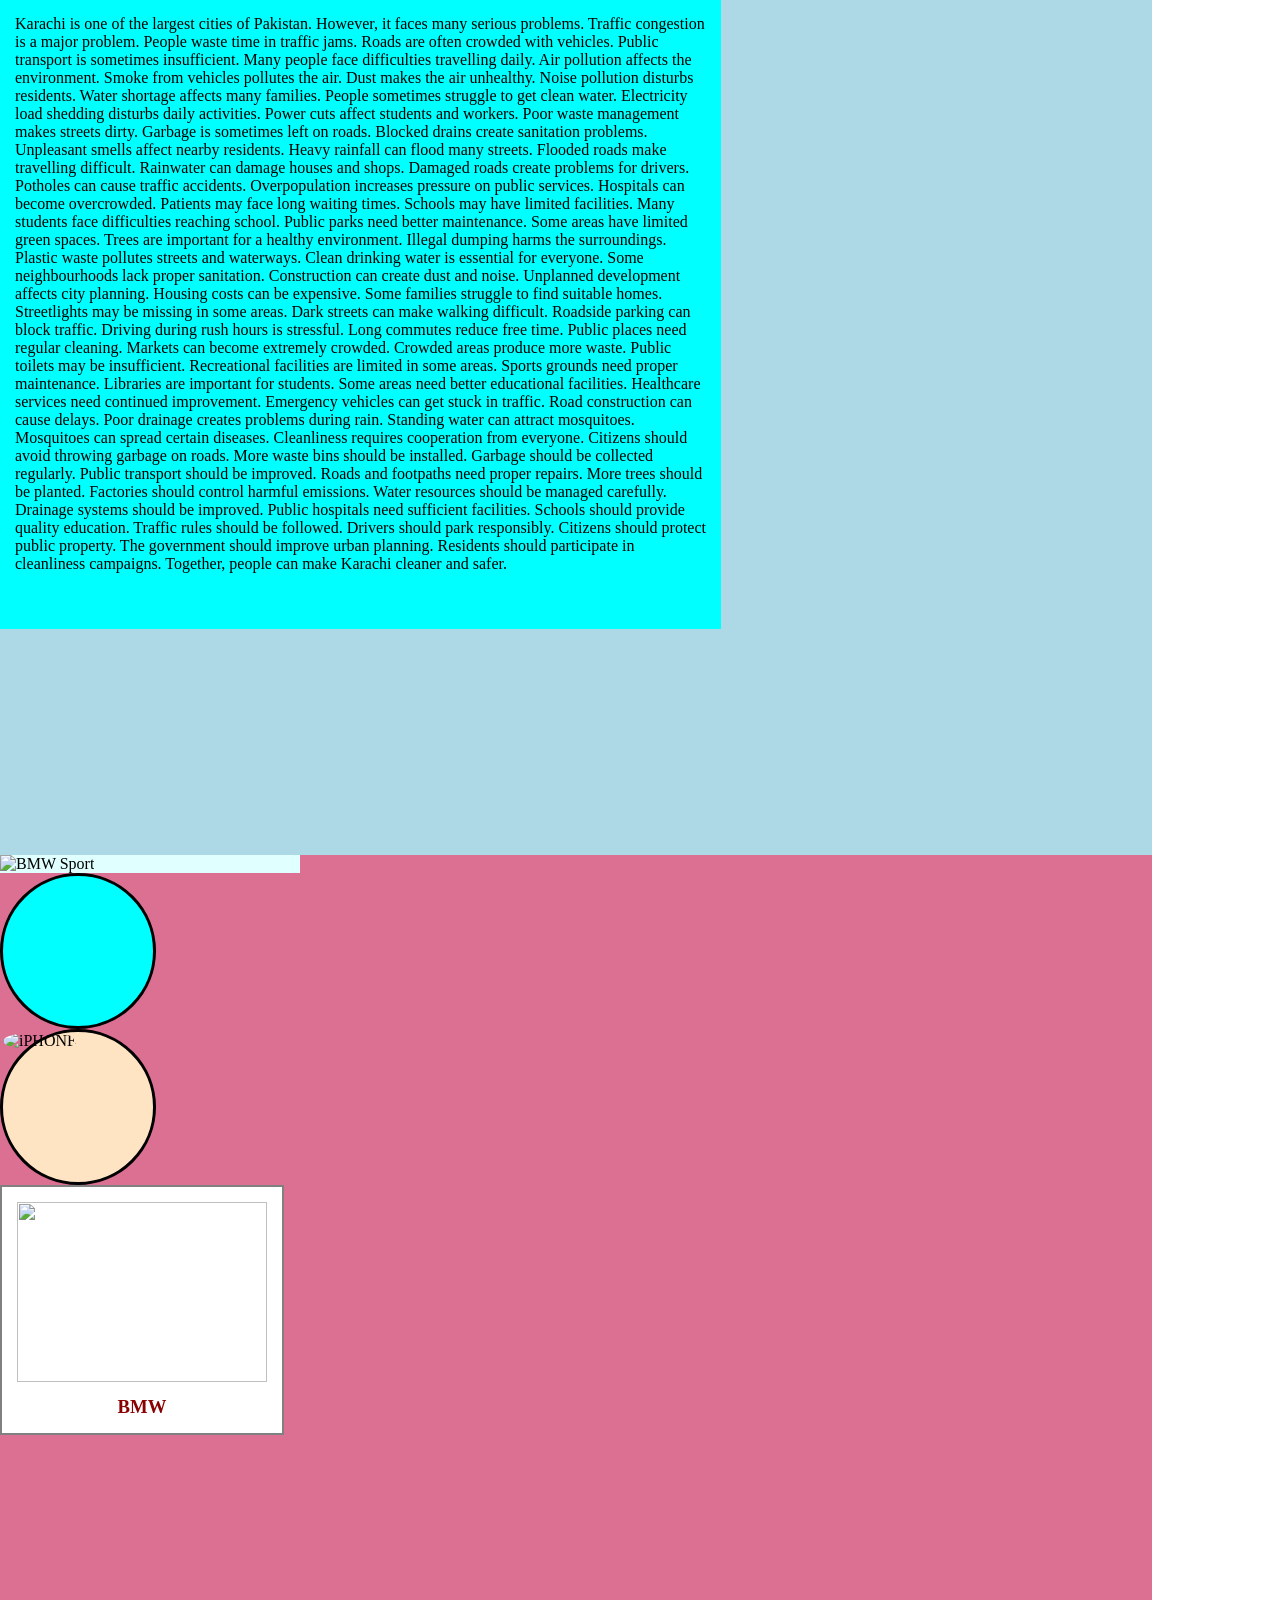
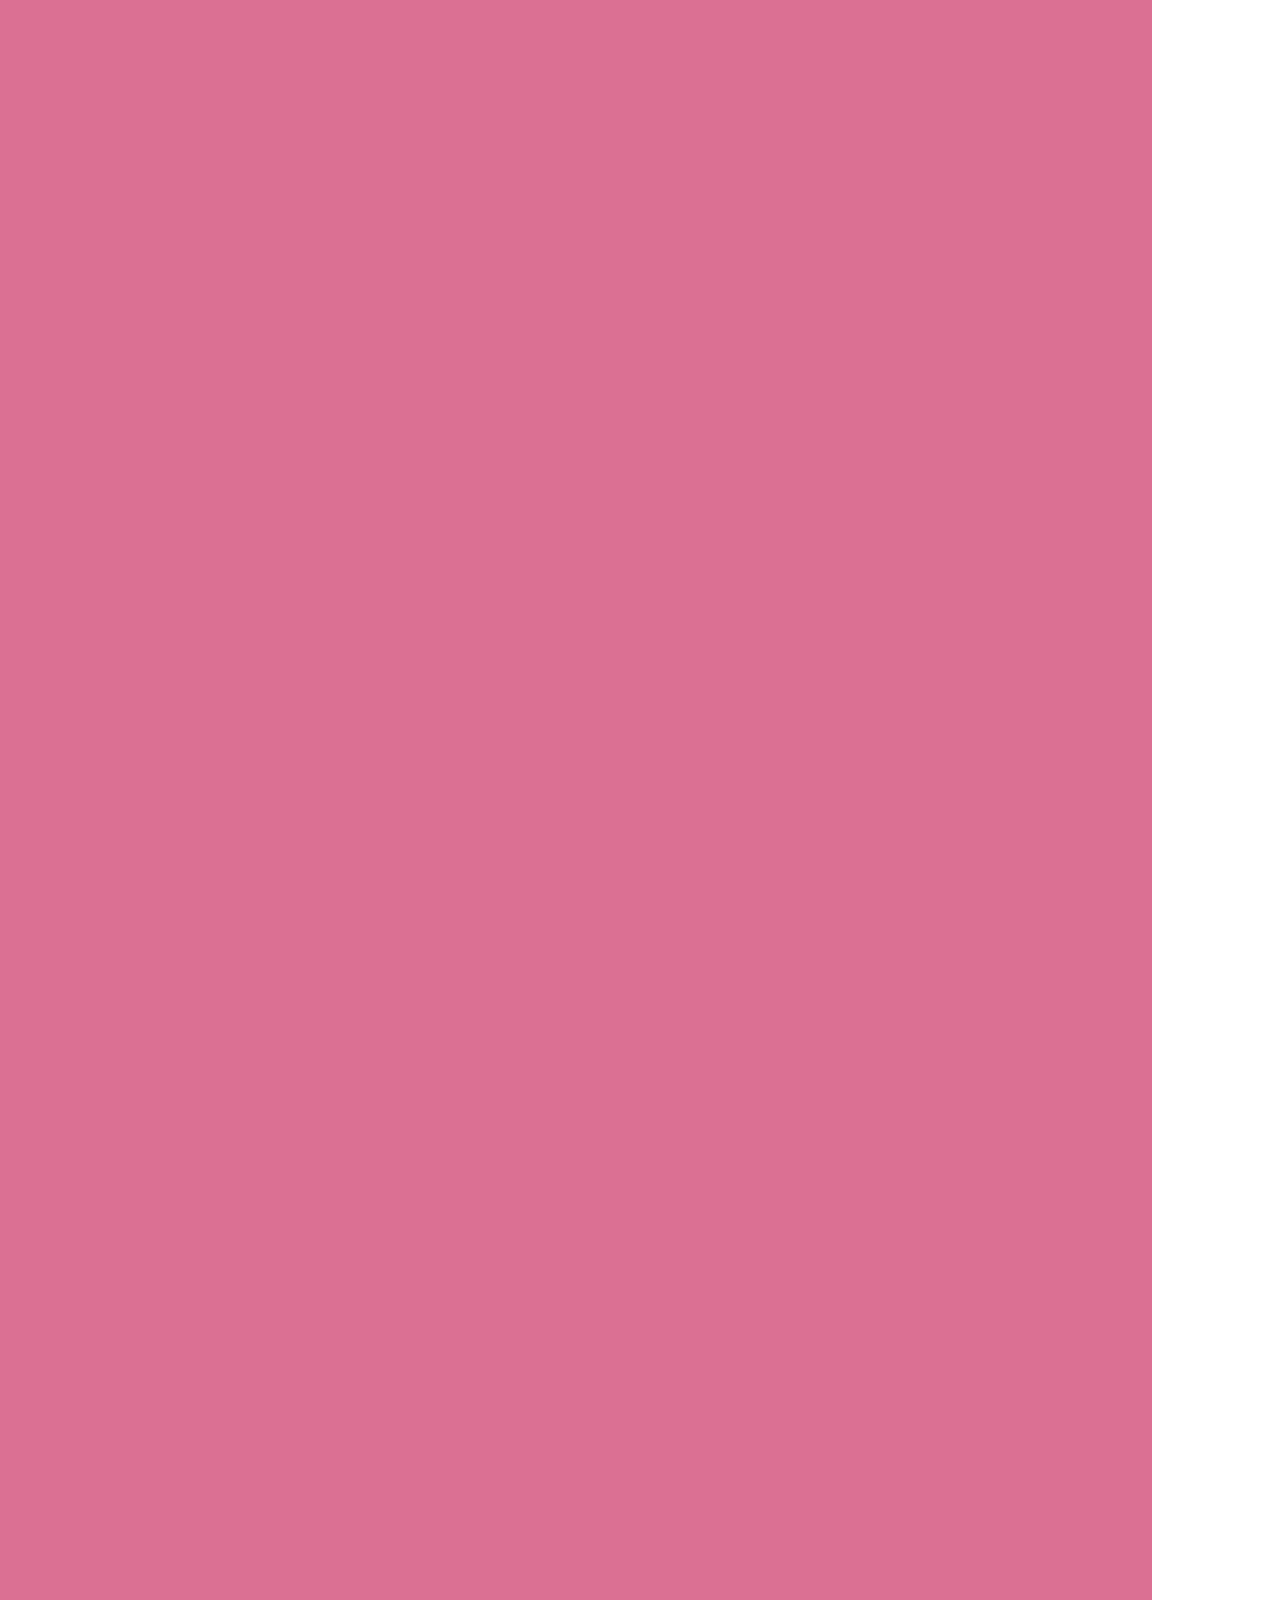
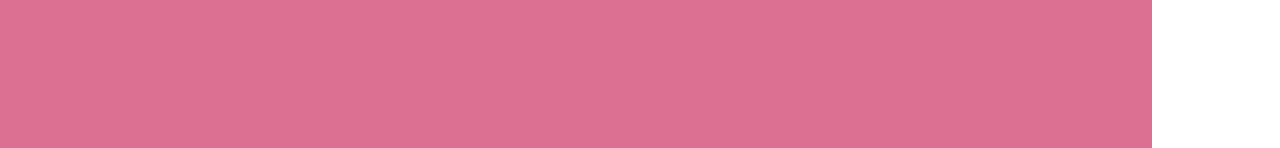
==== index.html @ d5dc2d2d "Add files via upload" ====
<!DOCTYPE html>
<html lang="en">
<head>
    <meta charset="UTF-8">
    <meta name="viewport" content="width=device-width, initial-scale=1.0">
    <title>Box||Css</title>
    <link rel="stylesheet" href="style.css">
</head>
<body>
    
    <div class="box">
    <div class="child1">
<p>
        Karachi is one of the largest cities of Pakistan.
However, it faces many serious problems.
Traffic congestion is a major problem.
People waste time in traffic jams.
Roads are often crowded with vehicles.
Public transport is sometimes insufficient.
Many people face difficulties travelling daily.
Air pollution affects the environment.
Smoke from vehicles pollutes the air.
Dust makes the air unhealthy.
Noise pollution disturbs residents.
Water shortage affects many families.
People sometimes struggle to get clean water.
Electricity load shedding disturbs daily activities.
Power cuts affect students and workers.
Poor waste management makes streets dirty.
Garbage is sometimes left on roads.
Blocked drains create sanitation problems.
Unpleasant smells affect nearby residents.
Heavy rainfall can flood many streets.
Flooded roads make travelling difficult.
Rainwater can damage houses and shops.
Damaged roads create problems for drivers.
Potholes can cause traffic accidents.
Overpopulation increases pressure on public services.
Hospitals can become overcrowded.
Patients may face long waiting times.
Schools may have limited facilities.
Many students face difficulties reaching school.
Public parks need better maintenance.
Some areas have limited green spaces.
Trees are important for a healthy environment.
Illegal dumping harms the surroundings.
Plastic waste pollutes streets and waterways.
Clean drinking water is essential for everyone.
Some neighbourhoods lack proper sanitation.
Construction can create dust and noise.
Unplanned development affects city planning.
Housing costs can be expensive.
Some families struggle to find suitable homes.
Streetlights may be missing in some areas.
Dark streets can make walking difficult.
Roadside parking can block traffic.
Driving during rush hours is stressful.
Long commutes reduce free time.
Public places need regular cleaning.
Markets can become extremely crowded.
Crowded areas produce more waste.
Public toilets may be insufficient.
Recreational facilities are limited in some areas.
Sports grounds need proper maintenance.
Libraries are important for students.
Some areas need better educational facilities.
Healthcare services need continued improvement.
Emergency vehicles can get stuck in traffic.
Road construction can cause delays.
Poor drainage creates problems during rain.
Standing water can attract mosquitoes.
Mosquitoes can spread certain diseases.
Cleanliness requires cooperation from everyone.
Citizens should avoid throwing garbage on roads.
More waste bins should be installed.
Garbage should be collected regularly.
Public transport should be improved.
Roads and footpaths need proper repairs.
More trees should be planted.
Factories should control harmful emissions.
Water resources should be managed carefully.
Drainage systems should be improved.
Public hospitals need sufficient facilities.
Schools should provide quality education.
Traffic rules should be followed.
Drivers should park responsibly.
Citizens should protect public property.
The government should improve urban planning.
Residents should participate in cleanliness campaigns.
Together, people can make Karachi cleaner and safer.
</p>
    </div>
    </div>

     <div class="box2">
        <div class="child2">
          <img src="https://encrypted-tbn0.gstatic.com/images?q=tbn:ANd9GcRkbkor5jeII5FtuWRekCcFxC3J-lQyHjWw-lbrjnTe3VDA_AVx-Lx3k94&s=10 " alt="BMW Sport"> 
            
        </div>
           <div class="circle1"></div>

           <div class="circle2">

            <img src="https://media.wired.com/photos/68d1e224d4f5f78f3b59aa43/4:3/w_640%2Cc_limit/iPhone%252017%2520SOURCE%2520Julian%2520Chokkattu.jpg" alt="iPHONE">
           </div>

        <div class="product">
            <img src="https://encrypted-tbn0.gstatic.com/images?q=tbn:ANd9GcTF18LwxPVv9E4aMY6lHOw-3vV76--w99wxY2s058b9s3Rk1o4ihLGEOSA&s=10"
                alt="">
            <h3>BMW</h3>
        </div>


     </div>
    
     
</body>
</html>
---- style.css ----
*{
    margin: 0;
    padding: 0;
}


.box{
    width: 90%;
    height: 95vh;
    background-color: lightblue;
}


.child1{
    width: 60%;
    height: 70%;
    background-color: aqua;
    padding: 15px;
    overflow-y: scroll;
}


.box2{
    width:90%;
    height: 277vh;
    background-color:  palevioletred;
}


.child2{
    width: 300px;
    height: 270;
    background-color: lightcyan;
}


.child2 img {
    width: 100%;
    height: 100%;
}


.circle1 {
    width: 150px;
    height: 150px;
    background-color: aqua;
    border: 3px solid black;
    border-radius: 50%;
}


.circle2 {
    width: 150px;
    height: 150px;
   background-color: bisque;
    border: 3px solid black;
    border-radius: 50%;
}

.circle2 img {
    width: 100%;
    height: 100%;
    border-radius: 50%;
    
}


.product {
    width: 250px;
    padding: 15px;
    background-color: white;
    border: 2px solid gray;
    text-align: center;
}



.product img {
    width: 100%;
    height: 180px;

}



.product h3 {
    margin-top: 10px;
    color: darkred;
}
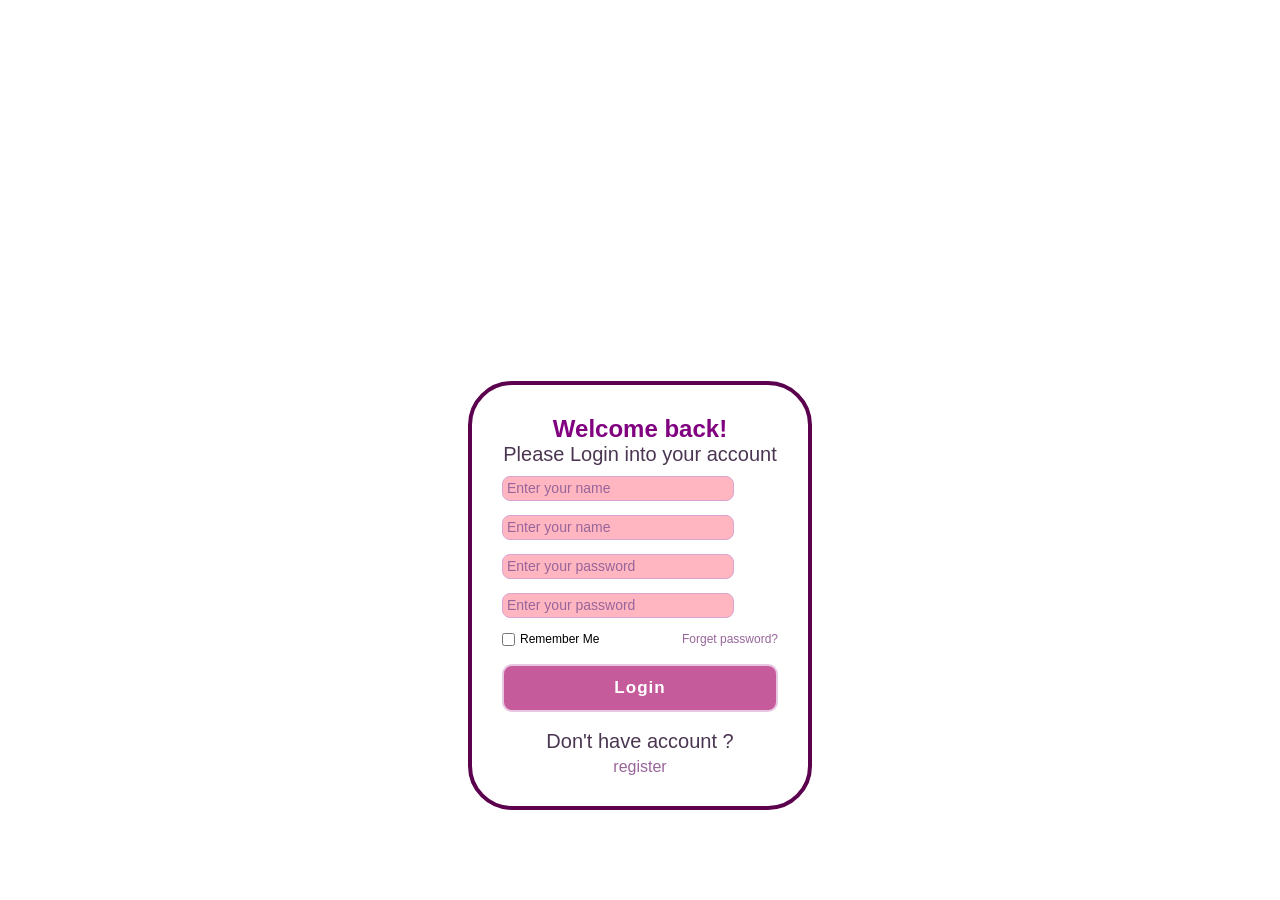
==== commit c1fa1908: "Add files via upload" ====
--- a/index.html
+++ b/index.html
@@ -1,118 +1,69 @@
 <!DOCTYPE html>
 <html lang="en">
+
 <head>
     <meta charset="UTF-8">
     <meta name="viewport" content="width=device-width, initial-scale=1.0">
-    <title>Box||Css</title>
+    <title>Document</title>
     <link rel="stylesheet" href="style.css">
 </head>
+
 <body>
     
-    <div class="box">
-    <div class="child1">
-<p>
-        Karachi is one of the largest cities of Pakistan.
-However, it faces many serious problems.
-Traffic congestion is a major problem.
-People waste time in traffic jams.
-Roads are often crowded with vehicles.
-Public transport is sometimes insufficient.
-Many people face difficulties travelling daily.
-Air pollution affects the environment.
-Smoke from vehicles pollutes the air.
-Dust makes the air unhealthy.
-Noise pollution disturbs residents.
-Water shortage affects many families.
-People sometimes struggle to get clean water.
-Electricity load shedding disturbs daily activities.
-Power cuts affect students and workers.
-Poor waste management makes streets dirty.
-Garbage is sometimes left on roads.
-Blocked drains create sanitation problems.
-Unpleasant smells affect nearby residents.
-Heavy rainfall can flood many streets.
-Flooded roads make travelling difficult.
-Rainwater can damage houses and shops.
-Damaged roads create problems for drivers.
-Potholes can cause traffic accidents.
-Overpopulation increases pressure on public services.
-Hospitals can become overcrowded.
-Patients may face long waiting times.
-Schools may have limited facilities.
-Many students face difficulties reaching school.
-Public parks need better maintenance.
-Some areas have limited green spaces.
-Trees are important for a healthy environment.
-Illegal dumping harms the surroundings.
-Plastic waste pollutes streets and waterways.
-Clean drinking water is essential for everyone.
-Some neighbourhoods lack proper sanitation.
-Construction can create dust and noise.
-Unplanned development affects city planning.
-Housing costs can be expensive.
-Some families struggle to find suitable homes.
-Streetlights may be missing in some areas.
-Dark streets can make walking difficult.
-Roadside parking can block traffic.
-Driving during rush hours is stressful.
-Long commutes reduce free time.
-Public places need regular cleaning.
-Markets can become extremely crowded.
-Crowded areas produce more waste.
-Public toilets may be insufficient.
-Recreational facilities are limited in some areas.
-Sports grounds need proper maintenance.
-Libraries are important for students.
-Some areas need better educational facilities.
-Healthcare services need continued improvement.
-Emergency vehicles can get stuck in traffic.
-Road construction can cause delays.
-Poor drainage creates problems during rain.
-Standing water can attract mosquitoes.
-Mosquitoes can spread certain diseases.
-Cleanliness requires cooperation from everyone.
-Citizens should avoid throwing garbage on roads.
-More waste bins should be installed.
-Garbage should be collected regularly.
-Public transport should be improved.
-Roads and footpaths need proper repairs.
-More trees should be planted.
-Factories should control harmful emissions.
-Water resources should be managed carefully.
-Drainage systems should be improved.
-Public hospitals need sufficient facilities.
-Schools should provide quality education.
-Traffic rules should be followed.
-Drivers should park responsibly.
-Citizens should protect public property.
-The government should improve urban planning.
-Residents should participate in cleanliness campaigns.
-Together, people can make Karachi cleaner and safer.
-</p>
-    </div>
-    </div>
+ <div class="login-box">
+       <h4>Welcome back!</h4>
+       <p>Please Login into your account</p>
 
-     <div class="box2">
-        <div class="child2">
-          <img src="https://encrypted-tbn0.gstatic.com/images?q=tbn:ANd9GcRkbkor5jeII5FtuWRekCcFxC3J-lQyHjWw-lbrjnTe3VDA_AVx-Lx3k94&s=10 " alt="BMW Sport"> 
-            
-        </div>
-           <div class="circle1"></div>
-
-           <div class="circle2">
-
-            <img src="https://media.wired.com/photos/68d1e224d4f5f78f3b59aa43/4:3/w_640%2Cc_limit/iPhone%252017%2520SOURCE%2520Julian%2520Chokkattu.jpg" alt="iPHONE">
-           </div>
-
-        <div class="product">
-            <img src="https://encrypted-tbn0.gstatic.com/images?q=tbn:ANd9GcTF18LwxPVv9E4aMY6lHOw-3vV76--w99wxY2s058b9s3Rk1o4ihLGEOSA&s=10"
-                alt="">
-            <h3>BMW</h3>
-        </div>
+         <form>
+             <input type="text" placeholder="Enter your name">
+             <input type="text" placeholder="Enter your name" required>
+               <input type="password" placeholder="Enter your password">
+               <input type="password" placeholder="Enter your password" required>
 
 
-     </div>
-    
-     
+            <div class="options">
+                <label>
+                     <input type="checkbox"> 
+                    Remember Me
+                </label>
+                <a href="">Forget password?</a> 
+            </div>
+
+            <button type="submit">Login</button>
+              <p>Don't have account ?</p>
+              <a href="./register.html">register</a>
+
+         </form>
+ </div>
+
+
+
+
+
+
+
+
+
+
+
+
+
+
+
+
+
+
+
+
+
+
+
+
+
+
+
+
+
+
 </body>
 </html>
--- a/style.css
+++ b/style.css
@@ -1,89 +1,178 @@
 *{
     margin: 0;
     padding: 0;
+    box-sizing: border-box;
+}
+
+body{
+    font-family: Arial, sans-serif; ;
+    background-image: url( https://t3.ftcdn.net/jpg/10/30/29/72/360_F_1030297266_tEZ6hwXAFo9h2ONpoiiYTP0r1WrO8Ejy.jpg)  ;
+    background-repeat: no-repeat;
+    display: flex;
+    background-size:cover;
+    background-position: center;
+     min-height: 74vh;
+     justify-content: center;  
+     align-items: center; 
 }
 
 
-.box{
-    width: 90%;
-    height: 95vh;
-    background-color: lightblue;
+.login-box {
+    width: 344px;
+    /* height: 44px; */
+    padding: 30px;
+     /* background-color: white;  */
+    border-radius: 44px;
+   
+
+ border: 4px solid rgb(91, 1, 77);
+    margin: auto;
+     justify-content: center;
+    align-items: center; 
+   margin-bottom: -144px;
+   
+ flex-direction: column;
+     /* box-shadow: 0px 8px 30px 5px rgba(152, 101, 154, 0.40);  */
 }
+    /* object-position: center;
+    object-fit: contain; */
 
 
-.child1{
-    width: 60%;
-    height: 70%;
-    background-color: aqua;
-    padding: 15px;
-    overflow-y: scroll;
-}
 
 
-.box2{
-    width:90%;
-    height: 277vh;
-    background-color:  palevioletred;
-}
-
-
-.child2{
-    width: 300px;
-    height: 270;
-    background-color: lightcyan;
-}
-
-
-.child2 img {
-    width: 100%;
-    height: 100%;
-}
-
-
-.circle1 {
-    width: 150px;
-    height: 150px;
-    background-color: aqua;
-    border: 3px solid black;
-    border-radius: 50%;
-}
-
-
-.circle2 {
-    width: 150px;
-    height: 150px;
-   background-color: bisque;
-    border: 3px solid black;
-    border-radius: 50%;
-}
-
-.circle2 img {
-    width: 100%;
-    height: 100%;
-    border-radius: 50%;
+.login-box h4 {
+     text-align: center;
+     font-size: 24px;
+     color: purple; 
+      /* letter-spacing: 2px; */
+     /* margin-bottom: -1px; */
     
 }
 
 
-.product {
-    width: 250px;
-    padding: 15px;
-    background-color: white;
-    border: 2px solid gray;
+.login-box p{
     text-align: center;
+    font-size: 20px;
+     margin-bottom: 10px; 
+    color:#4B3652 ;
+}
+
+
+.login-box input {
+      width: 84%; 
+     padding: 4px;
+      margin-bottom: 14px; 
+     background-color: lightpink;
+     border: 1px solid #D9A5D0;
+     border-radius: 8px;
+     outline: none;
+     color: #4B3652;
+    
+}
+
+.login-box input:focus {
+    border: 2px solid #98659A;
+    background-color: #FFFFFF;
 }
 
 
 
-.product img {
+.login-box input:hover {
+    border: 1px solid #C65B9B;
+}
+
+
+
+.login-box input::placeholder {
+    color: #98659A;
+    font-size: 14px;
+    font-family: Arial, sans-serif;
+    opacity: 1;   
+}
+
+.login-box button {
     width: 100%;
-    height: 180px;
+    padding: 12px;
+    background-color: #C65B9B;
+    color: white;
+    border: none;
+    border-radius: 10px;
+    font-size: 16px;
+    cursor: pointer;
+    transition: 0.3s;
+    border: 2px solid #E8C7E2;
+}
+
+
+.login-box button {
+    font-size: 17px;
+    font-weight: bold;
+    letter-spacing: 1px;
+}
+
+
+.login-box button:hover {
+     background-color: #A94382; 
+    transform: scale(1.07); 
+    box-shadow: 0 4px 12px rgba(169, 67, 130, 0.3);
+     transform: translateY(-3px);
 
 }
 
 
+/* .login-box h4 {
+    text-transform: uppercase;
+    letter-spacing: 2px;
+    margin-bottom: 20px;
+} */
 
-.product h3 {
-    margin-top: 10px;
-    color: darkred;
+
+.options {
+    display: flex;
+    justify-content: space-between;
+    align-items: center;
+    width: 100%;
+    margin-bottom: 18px;
+}
+
+.options label {
+    display: flex;
+    align-items: center;
+    gap: 5px;
+    font-size: 12px;
+}
+
+.options input[type="checkbox"] {
+    width: auto;
+    margin: 0;
+    accent-color: #C65B9B;
+}
+
+.options a {
+    color: #98659A;
+    font-size: 12px;
+    text-decoration: none;
+}
+
+.options a:hover {
+    text-decoration: underline;
+}
+
+
+
+.login-box form > p {
+    margin-top: 18px;
+    margin-bottom: 5px;
+}
+
+.login-box form > a {
+    display: block;
+    text-align: center;
+    color: #98659A;
+    text-decoration: none;
+}
+
+.login-box form > a:hover {
+    color: #A94382;
+    text-decoration: underline;
 }
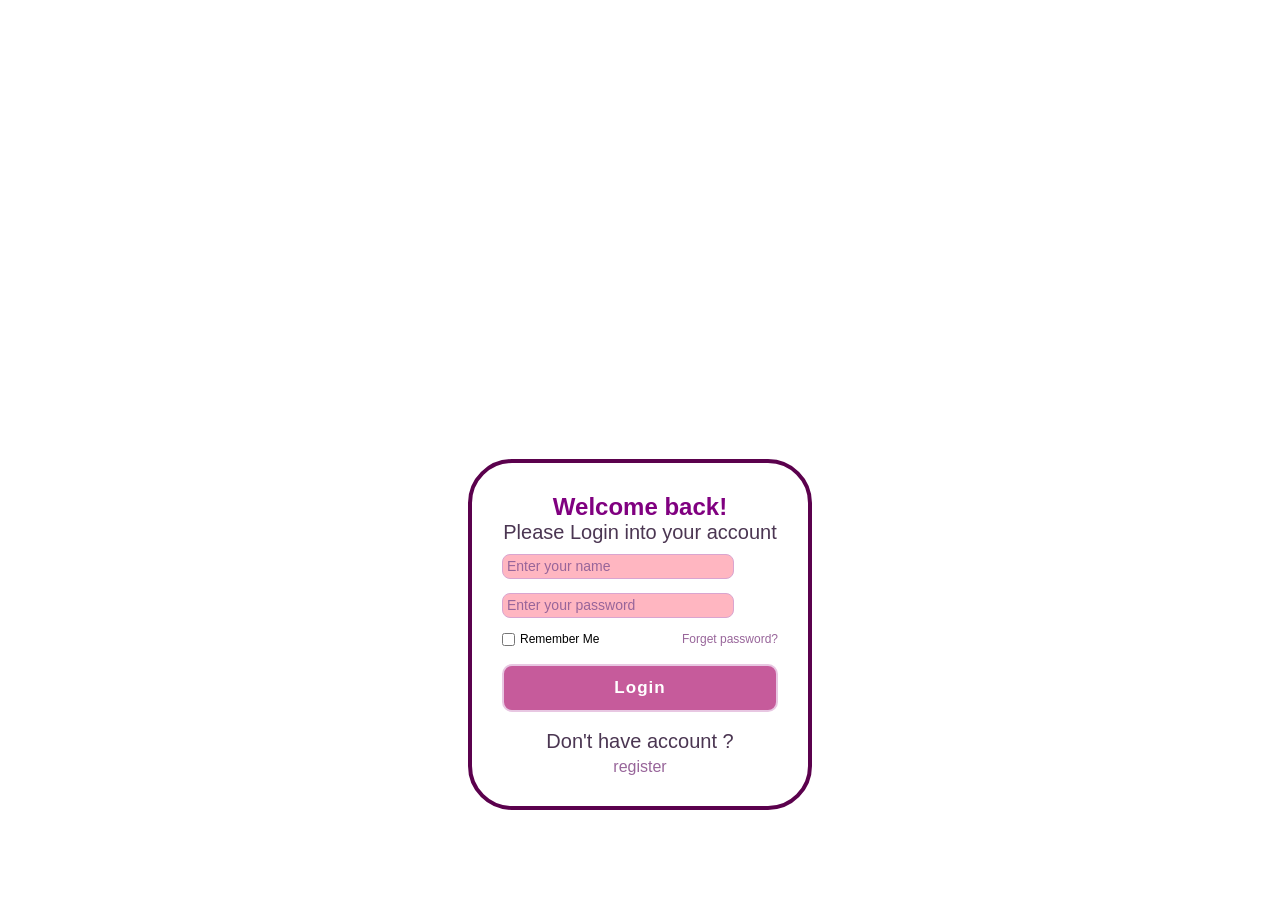
==== commit 58de3cf3: "Update index.html" ====
--- a/index.html
+++ b/index.html
@@ -16,9 +16,7 @@
 
          <form>
              <input type="text" placeholder="Enter your name">
-             <input type="text" placeholder="Enter your name" required>
                <input type="password" placeholder="Enter your password">
-               <input type="password" placeholder="Enter your password" required>
 
 
             <div class="options">
@@ -66,4 +64,4 @@
 
 
 </body>
-</html>+</html>
